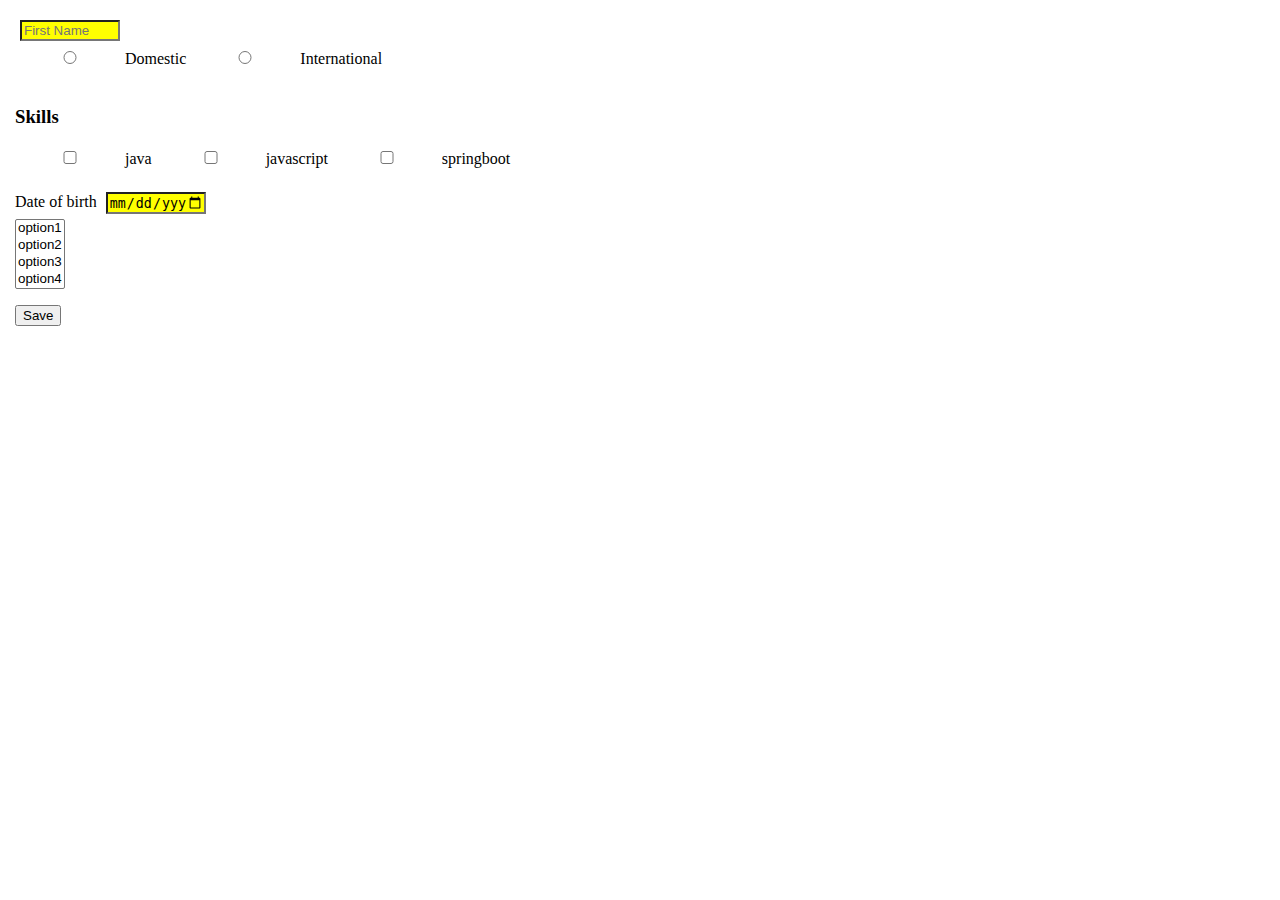
==== myform.html @ 363bfb44 "first commit" ====
<html>
    <head>
        <title>My form</title>
        <link rel="stylesheet" href="myform.css">
    </head>
    <body>
        <form onclick="doSomething()">
            <input type="text" placeholder="First Name">
            <div onclick="action2()">
                <input type="radio" name="travel">Domestic
                <input type="radio" name="travel">International
            </div>
            <br>
            <h3>Skills</h3>
            <div onclick="doSomething()">
                <input type="checkbox">java
                <input type="checkbox">javascript
                <input type="checkbox">springboot
            </div>
            <br>
            <label>Date of birth</label>
            <input type="date">
            <br>
            <select multiple>
                <option value="option1">option1</option>
                <option value="option2">option2</option>
                <option value="option3">option3</option>
                <option value="option4">option4</option>
            </select>
            <br>
        </form>
        <button onclick="add()">Save</button>
        <table>
            
        </table>
    </body>
    <script src="myform.js"></script>
</html>
---- myform.css ----
input{
    background-color: yellow;
    width: 100px;
    /* height: 30px; */
    margin: 5px;
}
body{
    margin: 15px;
}
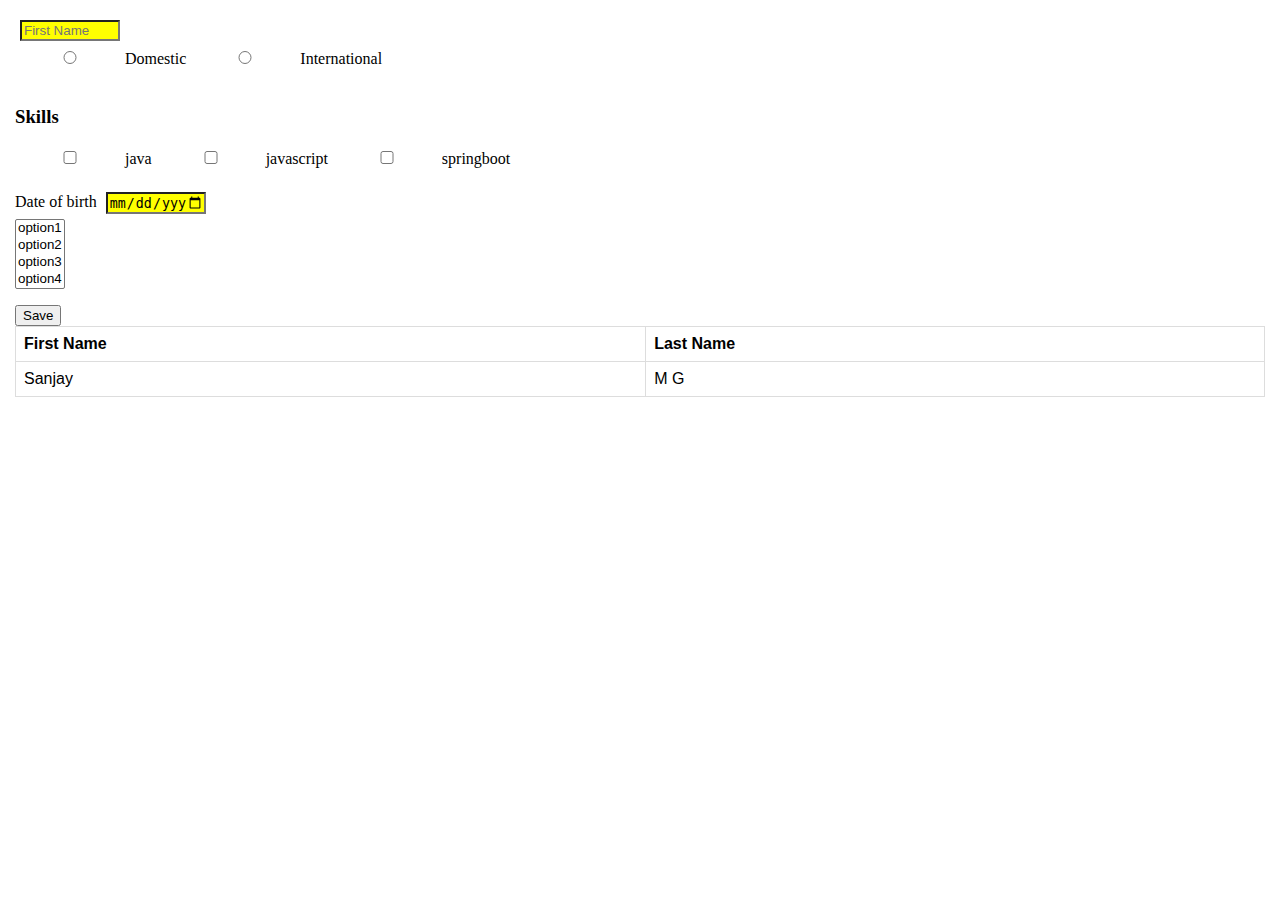
==== commit 3e01735f: "added table" ====
--- a/myform.html
+++ b/myform.html
@@ -31,7 +31,16 @@
         </form>
         <button onclick="add()">Save</button>
         <table>
-            
+            <thead>
+                <th>First Name</th>
+                <th>Last Name</th>
+            </thead>
+            <tbody>
+                <tr>
+                    <td>Sanjay</td>
+                    <td>M G</td>
+                </tr>
+            </tbody>
         </table>
     </body>
     <script src="myform.js"></script>
--- a/myform.css
+++ b/myform.css
@@ -6,4 +6,18 @@
 }
 body{
     margin: 15px;
+}
+table {
+    font-family: arial, sans-serif;
+    border-collapse: collapse;
+    width: 100%;
+}
+td, th {
+    border: 1px solid #dddddd;
+    text-align: left;
+    padding: 8px;
+}
+  
+tr:nth-child(even) {
+    background-color: #dddddd;
 }